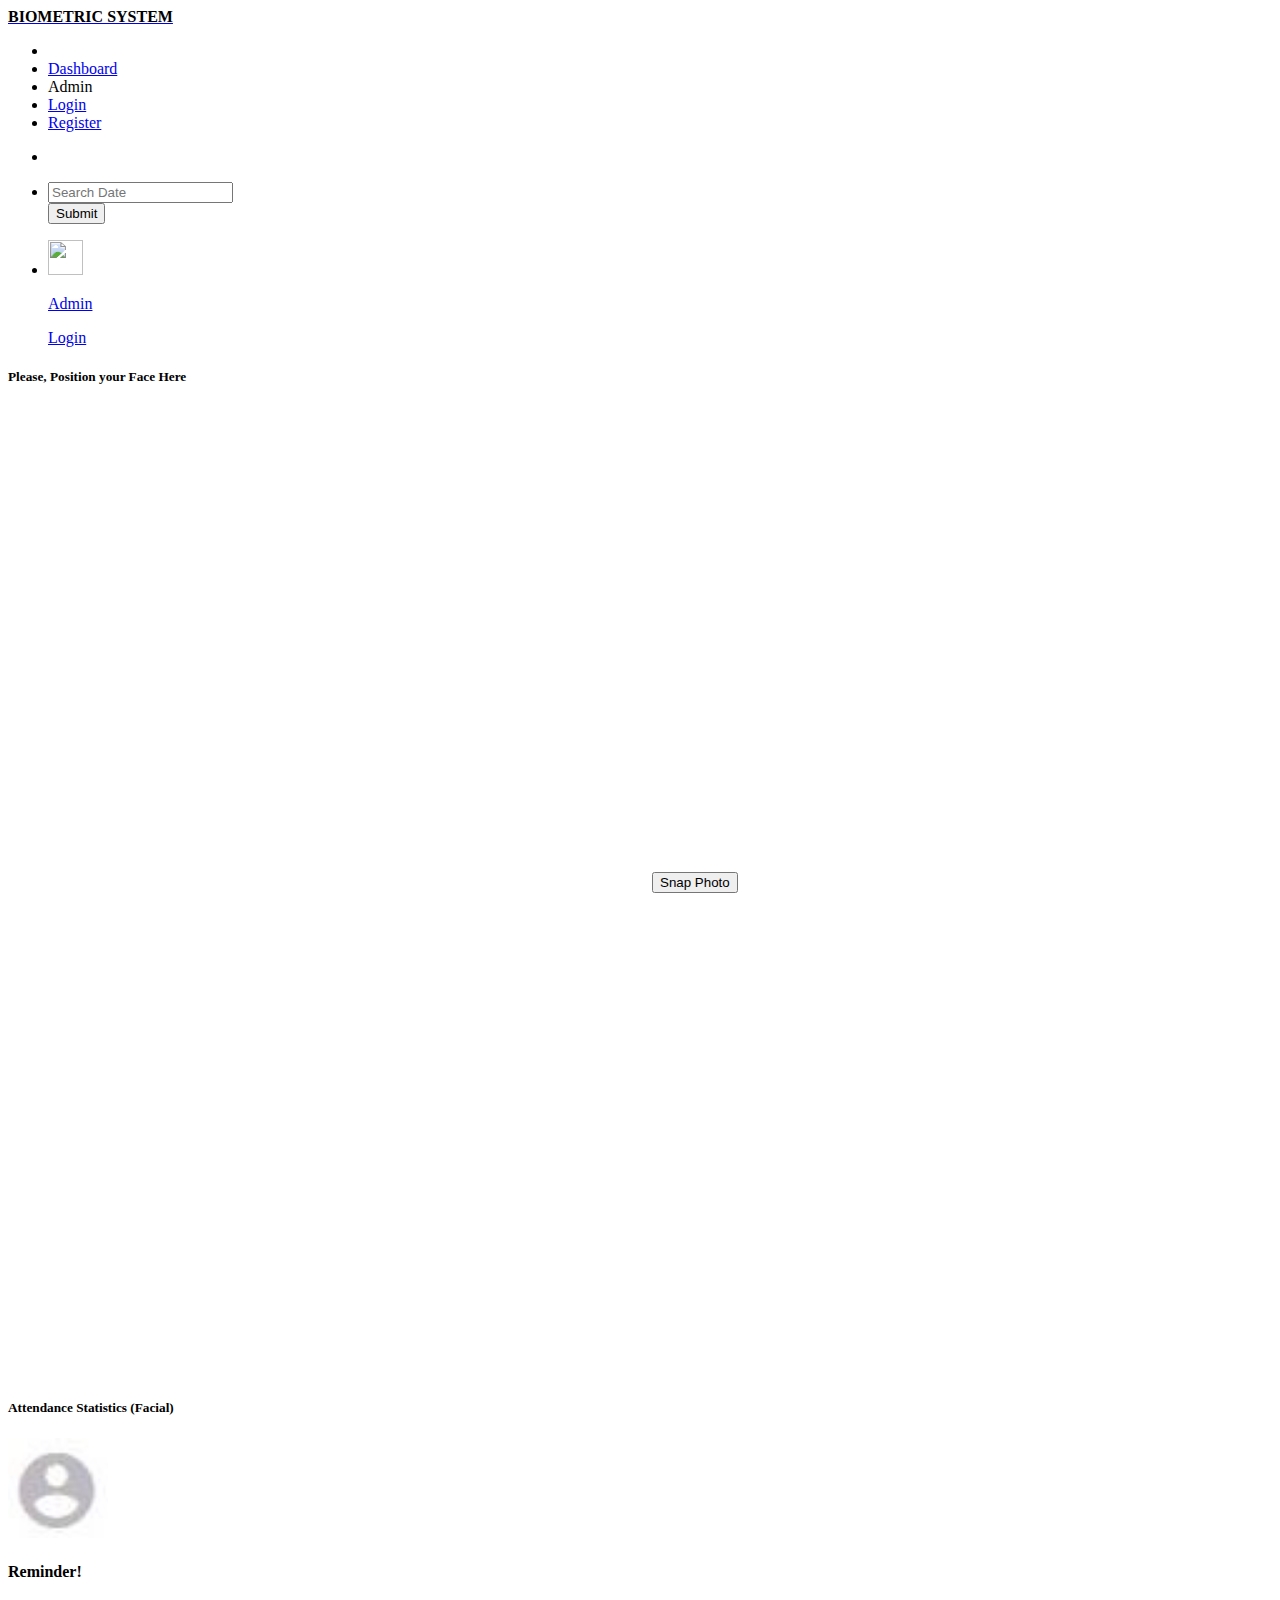
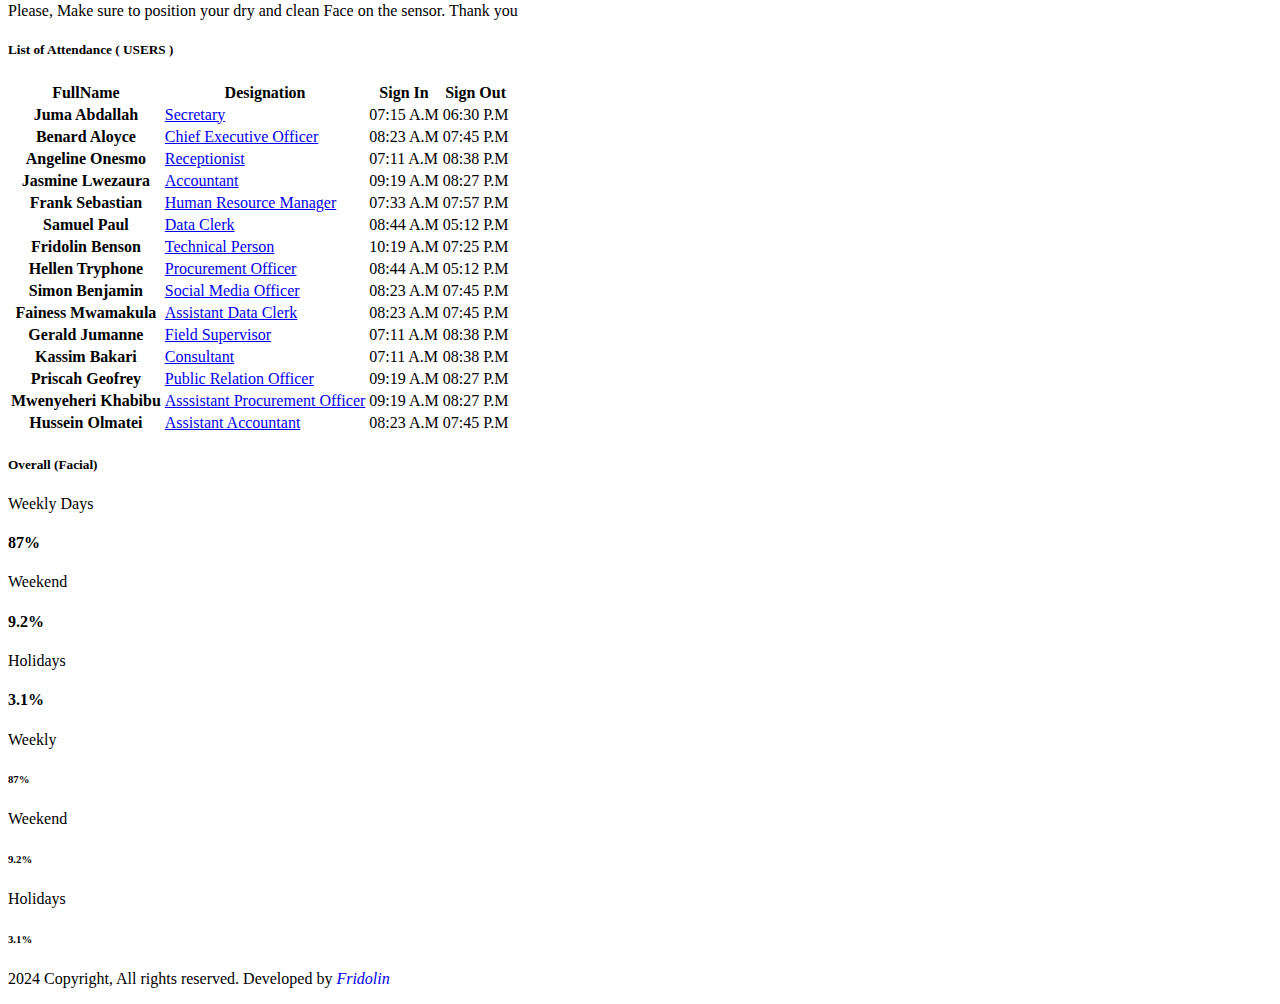
==== html/homeface.html @ d2921e26 "Add files via upload" ====
<!doctype html>
<html lang="en">

<head>
  <meta charset="utf-8">
  <meta name="viewport" content="width=device-width, initial-scale=1">
  <title>BIOMETRIC INFORMATION MANAGEMENT SYSTEM</title>
  <link rel="shortcut icon" type="image/png" href="../assets/images/logos/seodashlogo.png" />
  <link rel="stylesheet" href="../assets/css/styles.min.css" />
</head>

<body>
  <!--  Body Wrapper -->
  <div class="page-wrapper" id="main-wrapper" data-layout="vertical" data-navbarbg="skin6" data-sidebartype="full"
    data-sidebar-position="fixed" data-header-position="fixed">
    <!-- Sidebar Start -->
    <aside class="left-sidebar">
      <!-- Sidebar scroll-->
      <div>
        <div class="brand-logo d-flex align-items-center justify-content-between">
          <a href="./index.html" class="text-nowrap logo-img">
           <b><font color="black">BIOMETRIC SYSTEM</font></b>
          </a>
          <div class="close-btn d-xl-none d-block sidebartoggler cursor-pointer" id="sidebarCollapse">
            <i class="ti ti-x fs-8"></i>
          </div>
        </div>
        <!-- Sidebar navigation-->
        <nav class="sidebar-nav scroll-sidebar" data-simplebar="">
          <ul id="sidebarnav">
            <li class="nav-small-cap">
              <i class="ti ti-dots nav-small-cap-icon fs-6"></i>
             
            </li>
            <li class="sidebar-item">
              <a href="homeface.html" aria-expanded="false">
                
                <span class="hide-menu">Dashboard</span>
              </a>
            </li>
           
            
            <li class="nav-small-cap">
              <iconify-icon icon="solar:menu-dots-linear" class="nav-small-cap-icon fs-6" class="fs-6"></iconify-icon>
              <span class="hide-menu">Admin</span>
            </li>
            <li class="sidebar-item">
              <a class="sidebar-link" href="./authentication-login.html" aria-expanded="false">
                <span>
                  <iconify-icon icon="solar:login-3-bold-duotone" class="fs-6"></iconify-icon>
                </span>
                <span class="hide-menu">Login</span>
              </a>
            </li>
            <li class="sidebar-item">
              <a class="sidebar-link" href="./authentication-login.html" aria-expanded="false">
                <span>
                  <iconify-icon icon="solar:user-plus-rounded-bold-duotone" class="fs-6"></iconify-icon>
                </span>
                <span class="hide-menu">Register</span>
              </a>
            </li>
            
           
            
          </ul>
          
        </nav>
        <!-- End Sidebar navigation -->
      </div>
      <!-- End Sidebar scroll-->
    </aside>
    <!--  Sidebar End -->
    <!--  Main wrapper -->
    <div class="body-wrapper">
      <!--  Header Start -->
      <header class="app-header">
        <nav class="navbar navbar-expand-lg navbar-light">
          <ul class="navbar-nav">
            <li class="nav-item d-block d-xl-none">
              <a class="nav-link sidebartoggler nav-icon-hover" id="headerCollapse" href="javascript:void(0)">
                <i class="ti ti-menu-2"></i>
              </a>
            </li>
            <p>
            <li class="nav-item">
              <form action="phpSearch.php" method="post">
<input type="text" name="search" placeholder="Search Date"><br>
<input type ="submit"  class="btn btn-success">
</form>
            </li></p>
          </ul>
          <div class="navbar-collapse justify-content-end px-0" id="navbarNav">
            <ul class="navbar-nav flex-row ms-auto align-items-center justify-content-end">
             
              <li class="nav-item dropdown">
                <a class="nav-link nav-icon-hover" href="javascript:void(0)" id="drop2" data-bs-toggle="dropdown"
                  aria-expanded="false">
                  <img src="../assets/images/profile/user-1.jpg" alt="" width="35" height="35" class="rounded-circle">
                </a>
                <div class="dropdown-menu dropdown-menu-end dropdown-menu-animate-up" aria-labelledby="drop2">
                  <div class="message-body">
                    <a href="javascript:void(0)" class="d-flex align-items-center gap-2 dropdown-item">
                      <i class="ti ti-user fs-6"></i>
                      <p class="mb-0 fs-3">Admin</p>
                    </a>
                    
                    
                    <a href="./authentication-login.html" class="btn btn-outline-primary mx-3 mt-2 d-block">Login</a>
                  </div>
                </div>
              </li>
            </ul>
          </div>
        </nav>
      </header>
      <!--  Header End -->
      
      <div class="container-fluid">

      <h5 class="card-title d-flex align-items-center gap-2 mb-4">
                          Please, Position your Face Here
                            <span>
                                <iconify-icon icon="solar:question-circle-bold" class="fs-7 d-flex text-muted" data-bs-toggle="tooltip" data-bs-placement="top" data-bs-custom-class="tooltip-success" data-bs-title="Traffic Overview"></iconify-icon>
                            </span>
                        </h5>

  <video id="video" width="640" height="480" autoplay></video>
    <button id="snap">Snap Photo</button>
    <canvas id="canvas" width="640" height="480"></canvas>
</body>
<script type="text/javascript">
    var video = document.getElementById('video');

    var canvas = document.getElementById('canvas');
    var context = canvas.getContext('2d');

    var errBack = function(e) {
    	console.log('An error has occurred!', e)
    };

    // Get access to the camera!
    if (navigator.mediaDevices && navigator.mediaDevices.getUserMedia) {
        // Not adding `{ audio: true }` since we only want video now
        navigator.mediaDevices.getUserMedia({
            video: true
        }).then(function(stream) {
            video.src = window.URL.createObjectURL(stream);
            video.play();
        });
    }

    var mediaConfig =  { video: true };

    //
    if (navigator.mediaDevices && navigator.mediaDevices.getUserMedia) {
        navigator.mediaDevices.getUserMedia(mediaConfig).then(function(stream) {
            video.src = window.URL.createObjectURL(stream);
            video.play();
        });
    }

    /* Legacy code below! */
    else if (navigator.getUserMedia) { // Standard
        navigator.getUserMedia(mediaConfig, function(stream) {
            video.src = stream;
            video.play();
        }, errBack);
    } else if (navigator.webkitGetUserMedia) { // WebKit-prefixed
        navigator.webkitGetUserMedia(mediaConfig, function(stream) {
            video.src = window.webkitURL.createObjectURL(stream);
            video.play();
        }, errBack);
    } else if (navigator.mozGetUserMedia) { // Mozilla-prefixed
        navigator.mozGetUserMedia(mediaConfig, function(stream) {
            video.src = window.URL.createObjectURL(stream);
            video.play();
        }, errBack);
    }

    // Trigger photo take
	document.getElementById('snap').addEventListener('click', function() {
		context.drawImage(video, 0, 0, 640, 480);
	});

</script>




                        <p>

                        </p>
        <div class="row">
        
            <div class="col-lg-8">
                <div class="card">
                    <div class="card-body">
                        <h5 class="card-title d-flex align-items-center gap-2 mb-4">
                           Attendance Statistics (Facial)
                            <span>
                                <iconify-icon icon="solar:question-circle-bold" class="fs-7 d-flex text-muted" data-bs-toggle="tooltip" data-bs-placement="top" data-bs-custom-class="tooltip-success" data-bs-title="Traffic Overview"></iconify-icon>
                            </span>
                        </h5>
                        <div id="traffic-overview" >
                        </div>
                    </div>
                </div>
            </div>
        <div class="col-lg-4">
          <div class="card">
            <div class="card-body text-center">
              <img src="profile.JPG" alt="image" class="img-fluid" width="100">
              <h4 class="mt-7">Reminder!</h4>
              <p class="card-subtitle mt-2 mb-3">Please, Make sure to position your dry and clean Face on the sensor. Thank you
      </p>
               
            </div>
          </div>
        </div>
        
        <div class="col-lg-8">
          <div class="card">
            <div class="card-body">
              <h5 class="card-title">List of Attendance ( USERS )</h5>
              <div class="table-responsive">
                <table class="table text-nowrap align-middle mb-0">
                  <thead>
                    <tr class="border-2 border-bottom border-primary border-0"> 
                      <th scope="col" class="ps-0">FullName</th>
                      <th scope="col" >Designation</th>
                      <th scope="col" class="text-center">Sign In</th>
                      <th scope="col" class="text-center">Sign Out</th>
                    </tr>
                  </thead>
                  <tbody class="table-group-divider">
                    <tr>
                      <th scope="row" class="ps-0 fw-medium">
                        <span class="table-link1 text-truncate d-block">Juma Abdallah</span>
                      </th>
                      <td>
                        <a href="javascript:void(0)" class="link-primary text-dark fw-medium d-block">Secretary</a>
                      </td>
                      <td class="text-center fw-medium">07:15 A.M</td>
                      <td class="text-center fw-medium">06:30 P.M</td>
                    </tr>
                    <tr>
                      <th scope="row" class="ps-0 fw-medium">
                        <span class="table-link1 text-truncate d-block">Benard Aloyce
                          </span>
                      </th>
                      <td>
                        <a href="javascript:void(0)" class="link-primary text-dark fw-medium d-block">Chief Executive Officer</a>
                      </td>
                      <td class="text-center fw-medium">08:23 A.M</td>
                      <td class="text-center fw-medium">07:45 P.M</td>
                    </tr>
                    <tr>
                      <th scope="row" class="ps-0 fw-medium">
                        <span class="table-link1 text-truncate d-block">Angeline Onesmo
                          </span>
                      </th>
                      <td>
                        <a href="javascript:void(0)" class="link-primary text-dark fw-medium d-block">Receptionist</a>
                      </td>
                      <td class="text-center fw-medium">07:11 A.M</td>
                      <td class="text-center fw-medium">08:38 P.M</td>
                    </tr>
                    <tr>
                      <th scope="row" class="ps-0 fw-medium">
                        <span class="table-link1 text-truncate d-block">Jasmine Lwezaura</span>
                      </th>
                      <td>
                        <a href="javascript:void(0)" class="link-primary text-dark fw-medium d-block">Accountant</a>
                      </td>
                      <td class="text-center fw-medium">09:19 A.M</td>
                      <td class="text-center fw-medium">08:27 P.M</td>
                    </tr>
                    <tr>
                      <th scope="row" class="ps-0 fw-medium border-0">
                        <span class="table-link1 text-truncate d-block">Frank Sebastian
                          </span>
                      </th>
                      <td class="border-0">
                        <a href="javascript:void(0)" class="link-primary text-dark fw-medium d-block">Human Resource Manager</a>
                      </td>
                      <td class="text-center fw-medium border-0">07:33 A.M</td>
                      <td class="text-center fw-medium border-0">07:57 P.M</td>
                    </tr>
                     <tr>
                      <th scope="row" class="ps-0 fw-medium border-0">
                        <span class="table-link1 text-truncate d-block">Samuel Paul
                          </span>
                      </th>
                      <td class="border-0">
                        <a href="javascript:void(0)" class="link-primary text-dark fw-medium d-block">Data Clerk</a>
                      </td>
                      <td class="text-center fw-medium border-0">08:44 A.M</td>
                      <td class="text-center fw-medium border-0">05:12 P.M</td>
                    </tr>
                     <tr>
                      <th scope="row" class="ps-0 fw-medium border-0">
                        <span class="table-link1 text-truncate d-block">Fridolin Benson
                          </span>
                      </th>
                      <td class="border-0">
                        <a href="javascript:void(0)" class="link-primary text-dark fw-medium d-block">Technical Person</a>
                      </td>
                      <td class="text-center fw-medium border-0">10:19 A.M</td>
                      <td class="text-center fw-medium border-0">07:25 P.M</td>
                    </tr>
                     <tr>
                      <th scope="row" class="ps-0 fw-medium border-0">
                        <span class="table-link1 text-truncate d-block">Hellen Tryphone
                          </span>
                      </th>
                      <td class="border-0">
                        <a href="javascript:void(0)" class="link-primary text-dark fw-medium d-block">Procurement Officer</a>
                      </td>
                      <td class="text-center fw-medium border-0">08:44 A.M</td>
                      <td class="text-center fw-medium border-0">05:12 P.M</td>
                    </tr>
                    <tr>
                      <th scope="row" class="ps-0 fw-medium border-0">
                        <span class="table-link1 text-truncate d-block">Simon Benjamin
                          </span>
                      </th>
                      <td class="border-0">
                        <a href="javascript:void(0)" class="link-primary text-dark fw-medium d-block">Social Media Officer</a>
                      </td>
                      <td class="text-center fw-medium">08:23 A.M</td>
                      <td class="text-center fw-medium">07:45 P.M</td>
                    </tr>
                    <tr>
                      <th scope="row" class="ps-0 fw-medium border-0">
                        <span class="table-link1 text-truncate d-block">Fainess Mwamakula
                          </span>
                      </th>
                      <td class="border-0">
                        <a href="javascript:void(0)" class="link-primary text-dark fw-medium d-block">Assistant Data Clerk</a>
                      </td>
                    <td class="text-center fw-medium">08:23 A.M</td>
                      <td class="text-center fw-medium">07:45 P.M</td>
                    </tr>
                    <tr>
                      <th scope="row" class="ps-0 fw-medium border-0">
                        <span class="table-link1 text-truncate d-block">Gerald Jumanne
                          </span>
                      </th>
                      <td class="border-0">
                        <a href="javascript:void(0)" class="link-primary text-dark fw-medium d-block">Field Supervisor</a>
                      </td>
                      <td class="text-center fw-medium">07:11 A.M</td>
                      <td class="text-center fw-medium">08:38 P.M</td>
                    </tr>
                    <tr>
                      <th scope="row" class="ps-0 fw-medium border-0">
                        <span class="table-link1 text-truncate d-block">Kassim Bakari
                          </span>
                      </th>
                      <td class="border-0">
                        <a href="javascript:void(0)" class="link-primary text-dark fw-medium d-block">Consultant</a>
                      </td>
                      <td class="text-center fw-medium">07:11 A.M</td>
                      <td class="text-center fw-medium">08:38 P.M</td>
                    </tr>
                    <tr>
                      <th scope="row" class="ps-0 fw-medium border-0">
                        <span class="table-link1 text-truncate d-block">Priscah Geofrey
                          </span>
                      </th>
                      <td class="border-0">
                        <a href="javascript:void(0)" class="link-primary text-dark fw-medium d-block">Public Relation Officer</a>
                      </td>
                     <td class="text-center fw-medium">09:19 A.M</td>
                      <td class="text-center fw-medium">08:27 P.M</td>
                    </tr>
 <tr>
                      <th scope="row" class="ps-0 fw-medium border-0">
                        <span class="table-link1 text-truncate d-block">Mwenyeheri Khabibu
                          </span>
                      </th>
                      <td class="border-0">
                        <a href="javascript:void(0)" class="link-primary text-dark fw-medium d-block">Asssistant Procurement Officer </a>
                      </td>
                      <td class="text-center fw-medium">09:19 A.M</td>
                      <td class="text-center fw-medium">08:27 P.M</td></tr>
                      <th scope="row" class="ps-0 fw-medium border-0">
                        <span class="table-link1 text-truncate d-block">Hussein Olmatei
                          </span>
                      </th>
                      <td class="border-0">
                        <a href="javascript:void(0)" class="link-primary text-dark fw-medium d-block">Assistant Accountant</a>
                      </td>
                     <td class="text-center fw-medium">08:23 A.M</td>
                      <td class="text-center fw-medium">07:45 P.M</td>
                    </tr></a>
                      </td>
                     
                    </tr>
                  </tbody>
                </table>
              </div>
            </div>
          </div>
        </div>
        
        <div class="col-lg-4">
          <div class="card">
            <div class="card-body">
              <h5 class="card-title d-flex align-items-center gap-2 mb-5 pb-3">Overall (Facial)
                <span><iconify-icon icon="solar:question-circle-bold" class="fs-7 d-flex text-muted" data-bs-toggle="tooltip" data-bs-placement="top" data-bs-custom-class="tooltip-success" data-bs-title="Locations"></iconify-icon></span>
              </h5>
              <div class="row">
                <div class="col-4">
                  <iconify-icon icon="solar:laptop-minimalistic-line-duotone" class="fs-7 d-flex text-primary"></iconify-icon>
                  <span class="fs-11 mt-2 d-block text-nowrap">Weekly Days</span>
                  <h4 class="mb-0 mt-1">87%</h4>
                </div>
                <div class="col-4">
                  <iconify-icon icon="solar:smartphone-line-duotone" class="fs-7 d-flex text-secondary"></iconify-icon>
                  <span class="fs-11 mt-2 d-block text-nowrap">Weekend</span>
                  <h4 class="mb-0 mt-1">9.2%</h4>
                </div>
                <div class="col-4">
                  <iconify-icon icon="solar:tablet-line-duotone" class="fs-7 d-flex text-success"></iconify-icon>
                  <span class="fs-11 mt-2 d-block text-nowrap">Holidays</span>
                  <h4 class="mb-0 mt-1">3.1%</h4>
                </div>
              </div>

              <div class="vstack gap-4 mt-7 pt-2">
                <div>
                  <div class="hstack justify-content-between">
                    <span class="fs-3 fw-medium">Weekly</span>
                    <h6 class="fs-3 fw-medium text-dark lh-base mb-0">87%</h6>
                  </div>
                  <div class="progress mt-6" role="progressbar" aria-label="Warning example" aria-valuenow="75" aria-valuemin="0" aria-valuemax="100">
                    <div class="progress-bar bg-primary" style="width: 100%"></div>
                  </div>
                </div>

                <div>
                  <div class="hstack justify-content-between">
                    <span class="fs-3 fw-medium">Weekend</span>
                    <h6 class="fs-3 fw-medium text-dark lh-base mb-0">9.2%</h6>
                  </div>
                  <div class="progress mt-6" role="progressbar" aria-label="Warning example" aria-valuenow="75" aria-valuemin="0" aria-valuemax="100">
                    <div class="progress-bar bg-secondary" style="width: 50%"></div>
                  </div>
                </div>

                <div>
                  <div class="hstack justify-content-between">
                    <span class="fs-3 fw-medium">Holidays</span>
                    <h6 class="fs-3 fw-medium text-dark lh-base mb-0">3.1%</h6>
                  </div>
                  <div class="progress mt-6" role="progressbar" aria-label="Warning example" aria-valuenow="75" aria-valuemin="0" aria-valuemax="100">
                    <div class="progress-bar bg-success" style="width: 35%"></div>
                  </div>
                </div>

              </div>
            </div>
          </div>
        </div>
       
        
        <div class="py-6 px-6 text-center">
          <p class="mb-0 fs-4">2024 Copyright, All rights reserved. Developed by <a href="https://fmpiza.github.io/webfridolin" style="text-decoration: none;" 
              ><i>Fridolin</i></a>
        </p>
        </div>
      </div>
    </div>
  </div>
  <script src="../assets/libs/jquery/dist/jquery.min.js"></script>
  <script src="../assets/libs/bootstrap/dist/js/bootstrap.bundle.min.js"></script>
  <script src="../assets/libs/apexcharts/dist/apexcharts.min.js"></script>
  <script src="../assets/libs/simplebar/dist/simplebar.js"></script>
  <script src="../assets/js/sidebarmenu.js"></script>
  <script src="../assets/js/app.min.js"></script>
  <script src="../assets/js/dashboard.js"></script>
  <script src="https://cdn.jsdelivr.net/npm/iconify-icon@1.0.8/dist/iconify-icon.min.js"></script>
</body>

</html>
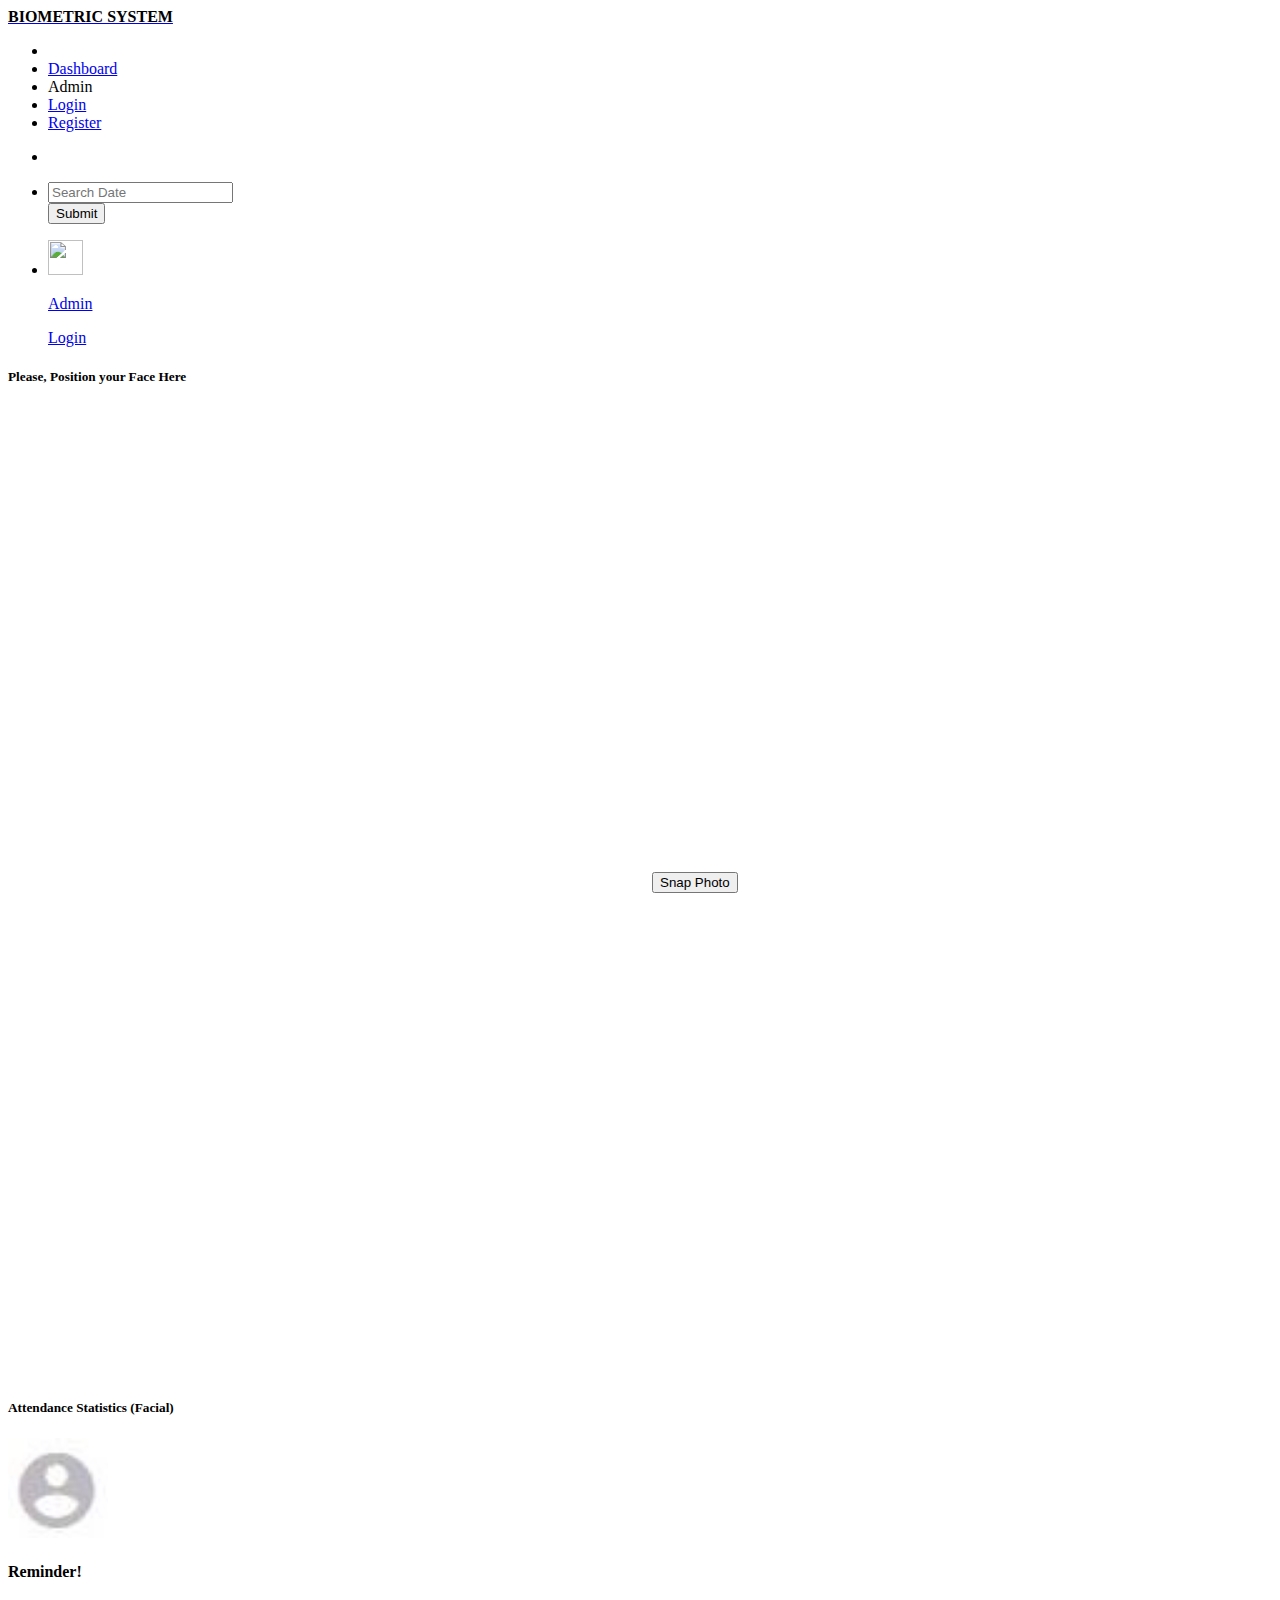
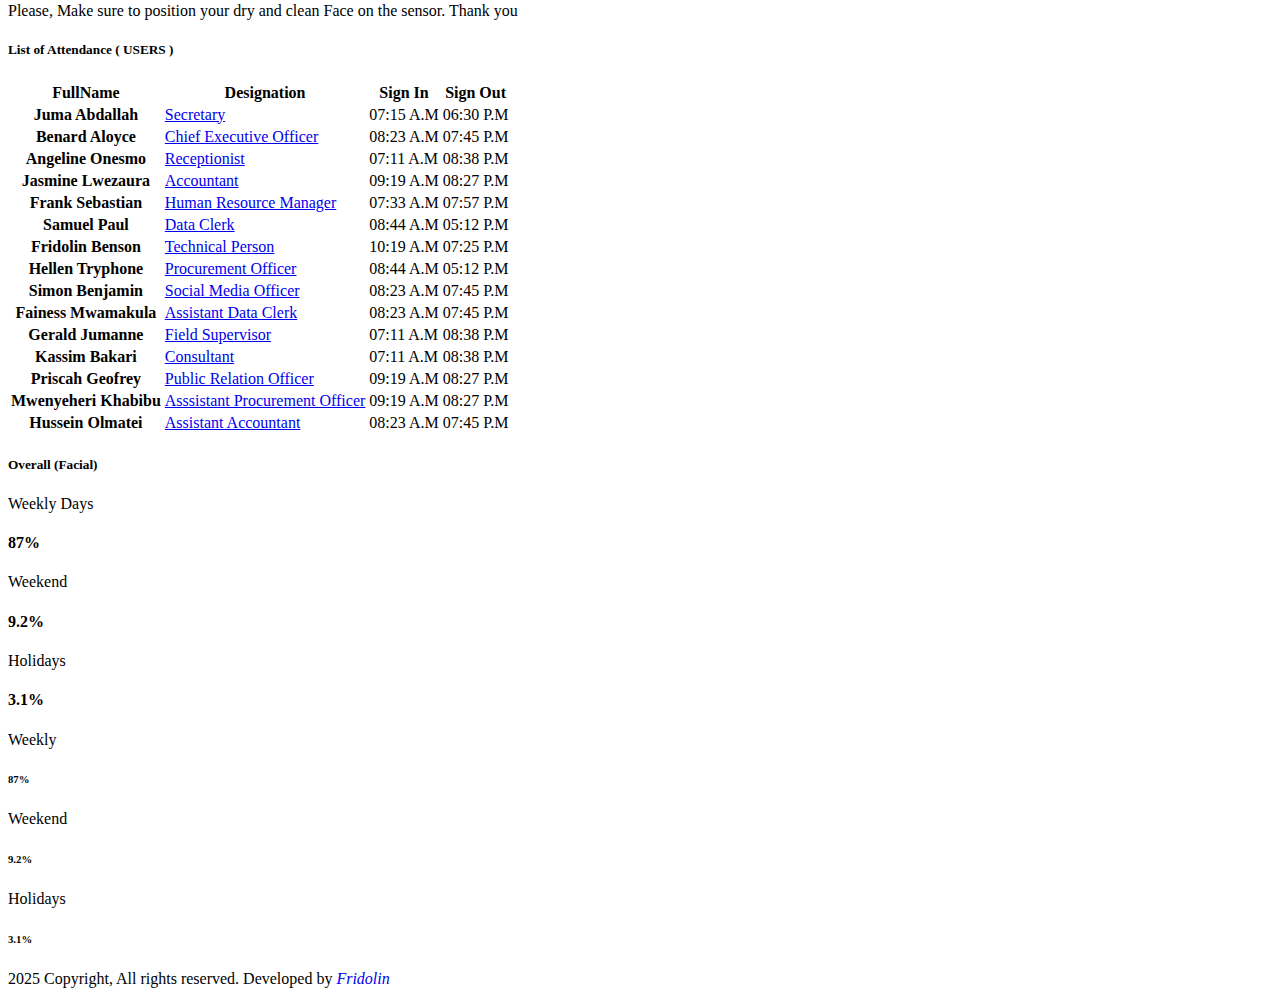
==== commit 82a1b1f6: "Update homeface.html" ====
--- a/html/homeface.html
+++ b/html/homeface.html
@@ -467,7 +467,7 @@
        
         
         <div class="py-6 px-6 text-center">
-          <p class="mb-0 fs-4">2024 Copyright, All rights reserved. Developed by <a href="https://fmpiza.github.io/webfridolin" style="text-decoration: none;" 
+          <p class="mb-0 fs-4">2025 Copyright, All rights reserved. Developed by <a href="https://fmpiza.github.io/webfridolin" style="text-decoration: none;" 
               ><i>Fridolin</i></a>
         </p>
         </div>
@@ -484,4 +484,4 @@
   <script src="https://cdn.jsdelivr.net/npm/iconify-icon@1.0.8/dist/iconify-icon.min.js"></script>
 </body>
 
-</html>+</html>
